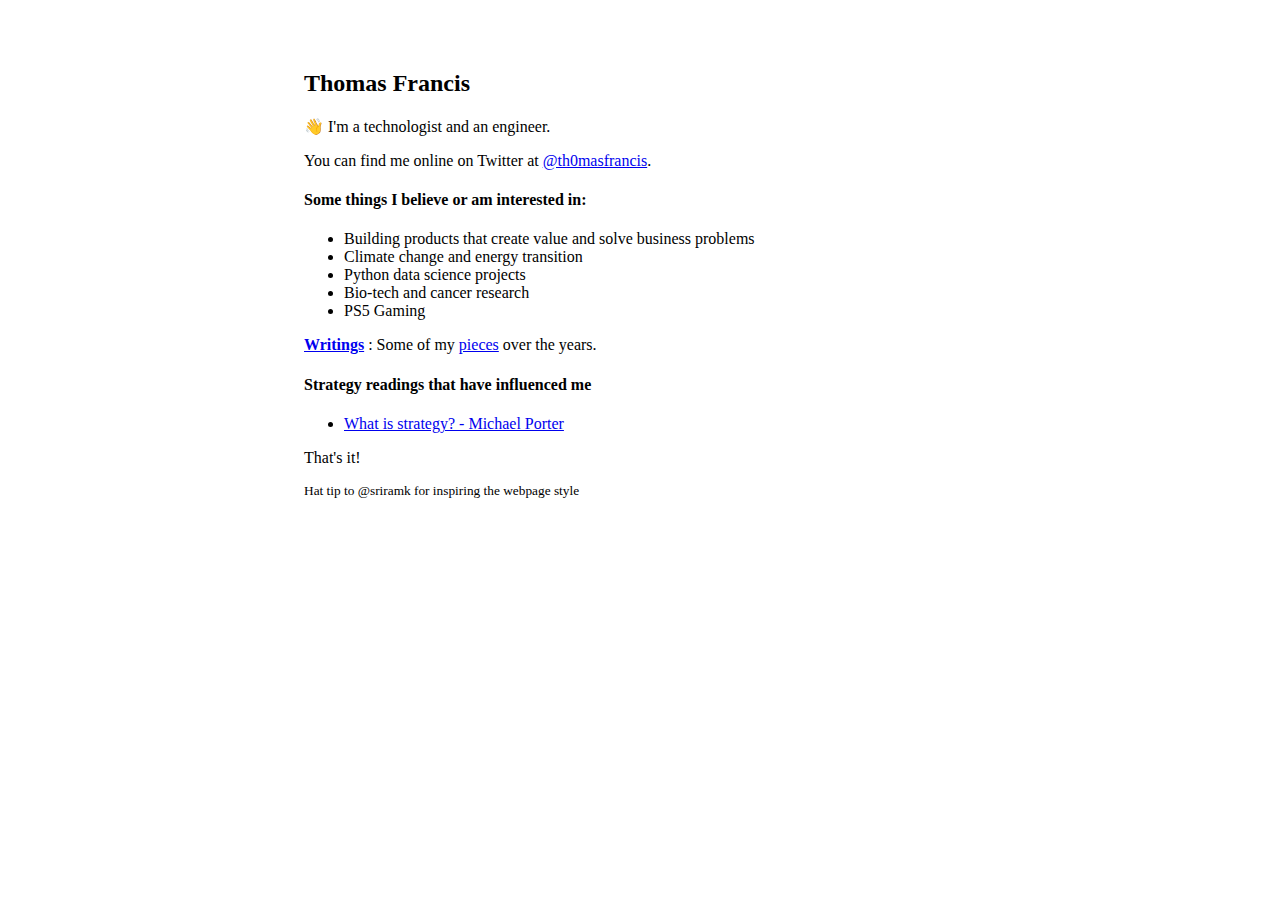
==== index.html @ 8bae89dd "updated the blog page with styling" ====
<html>
<head>
<meta name="description" content="Thomas Francis - Product manager by day, investment banker by night."/>
<meta name="twitter:card" content="summary" />
<meta name="twitter:site" content="@th0masfrancis" />
<meta name="viewport" content="width=device-width, initial-scale=1.0">



<link rel="canonical" href="https://th0mas.fr" />
<link rel="stylesheet" href="/css/style.css" />
<title>Thomas Francis</title>
<link rel="icon" type="image/x-icon" href="/images/favicon.ico">
</head>


<body>
<div id="maincontent" style="margin-top:70px">

  <h2>Thomas Francis </h2>

	<p>	👋 I'm a technologist and an engineer. </p>
	
<p>  
	You can find me online on Twitter at  <a href="https://twitter.com/th0masfrancis">@th0masfrancis</a>.

</p>
	

	<p>
		<h4>Some things I believe or am interested in:</h4>
    <ul>
        <li> Building products that create value and solve business problems</li>
        <li> Climate change and energy transition</li>
        <li> Python data science projects </li>	
        <li> Bio-tech and cancer research </li>	
        <li> PS5 Gaming</li>
    </ul>

    <b> <a href="/blog">Writings</a> </b>: Some of my <a href="/blog">pieces</a> over the years.  

    <h4>Strategy readings that have influenced me</h4>
    <ul>
        <li> <a href="https://iqfystage.blob.core.windows.net/files/CUE8taE5QUKZf8ujfYlS_Reading+1.4.pdf">What is strategy? - Michael Porter</a></li>
        
    </ul>

     That's it!  

     <p><sub>Hat tip to @sriramk for inspiring the webpage style</sub></p>				
  </p>
---- css/style.css ----
#maincontent
{
max-width:42em;margin:15 auto;
    
}
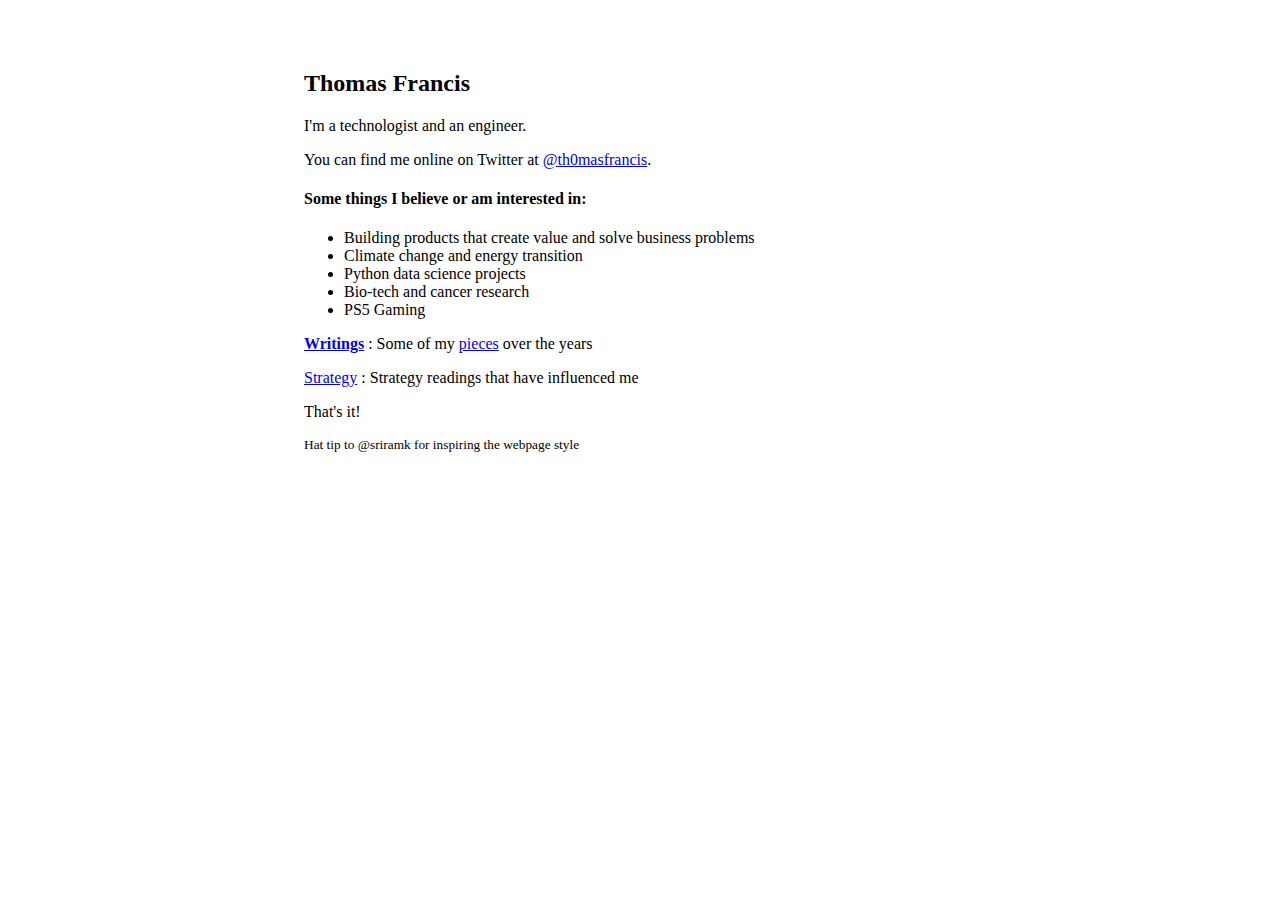
==== commit c703e9df: "updated main page" ====
--- a/index.html
+++ b/index.html
@@ -19,7 +19,7 @@
 
   <h2>Thomas Francis </h2>
 
-	<p>	👋 I'm a technologist and an engineer. </p>
+	<p>	I'm a technologist and an engineer. </p>
 	
 <p>  
 	You can find me online on Twitter at  <a href="https://twitter.com/th0masfrancis">@th0masfrancis</a>.
@@ -37,19 +37,21 @@
         <li> PS5 Gaming</li>
     </ul>
 
-    <b> <a href="/blog">Writings</a> </b>: Some of my <a href="/blog">pieces</a> over the years.  
-
-    <h4>Strategy readings that have influenced me</h4>
-    <ul>
-        <li> <a href="https://iqfystage.blob.core.windows.net/files/CUE8taE5QUKZf8ujfYlS_Reading+1.4.pdf">What is strategy? - Michael Porter</a></li>
-        
-    </ul>
+    <b> 
+      <p>
+        <a href="/blog">Writings</a> </b>: Some of my <a href="/blog">pieces</a> over the years
+      </p>
+      <p>
+        <a href="/strategy">Strategy</a> </b>: Strategy readings that have influenced me  
+      </p>
+      
 
      That's it!  
 
      <p><sub>Hat tip to @sriramk for inspiring the webpage style</sub></p>				
   </p>
-	
+</body>
+
 
 
 
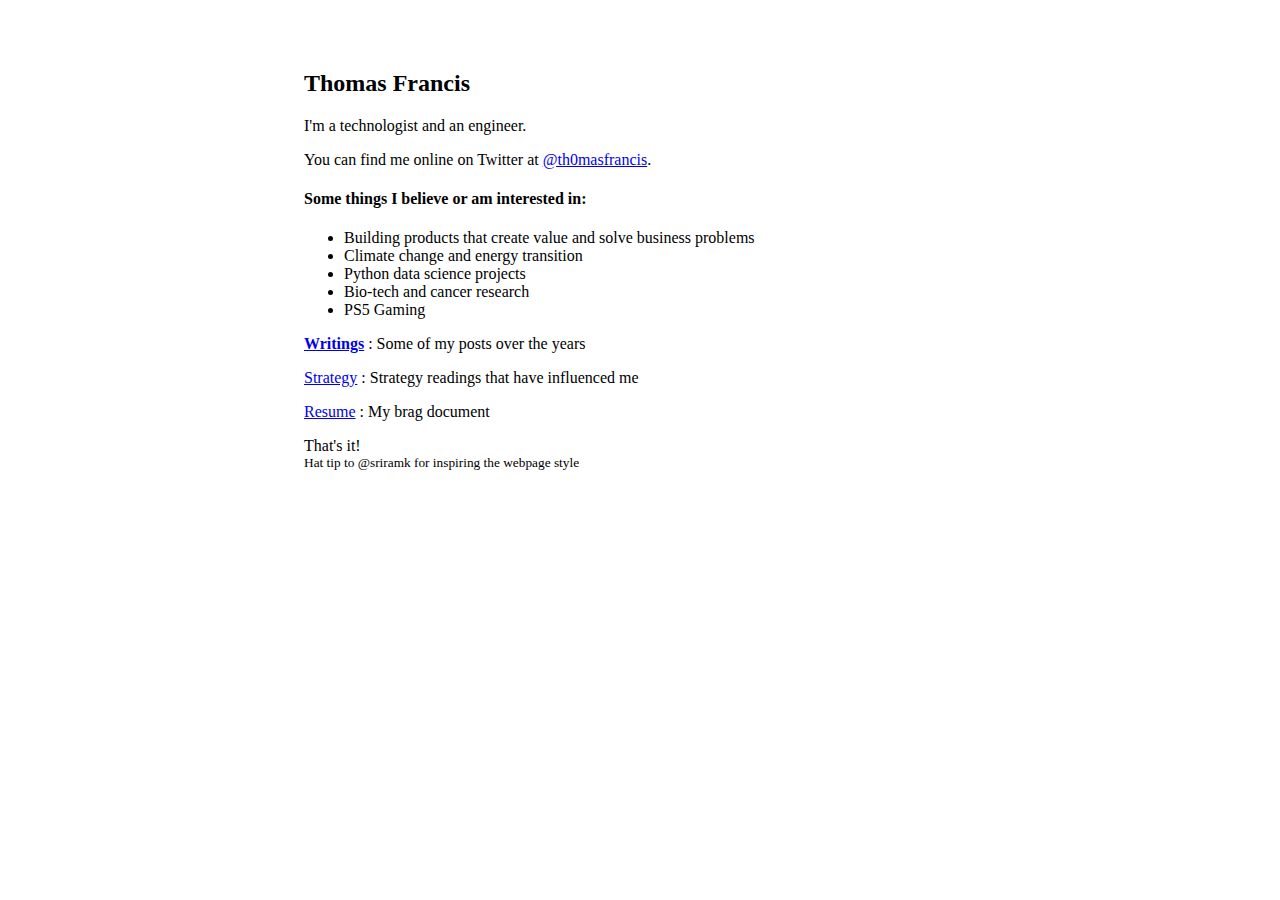
==== commit a0eaf73e: "resume" ====
--- a/index.html
+++ b/index.html
@@ -39,16 +39,19 @@
 
     <b> 
       <p>
-        <a href="/blog">Writings</a> </b>: Some of my <a href="/blog">pieces</a> over the years
+        <a href="/blog">Writings</a> </b>: Some of my posts over the years
       </p>
       <p>
         <a href="/strategy">Strategy</a> </b>: Strategy readings that have influenced me  
+      </p>
+      <p>
+        <a href="/resume">Resume</a> </b>: My brag document  
       </p>
       
 
      That's it!  
 
-     <p><sub>Hat tip to @sriramk for inspiring the webpage style</sub></p>				
+     <footer><sub>Hat tip to @sriramk for inspiring the webpage style</sub></footer>				
   </p>
 </body>
 
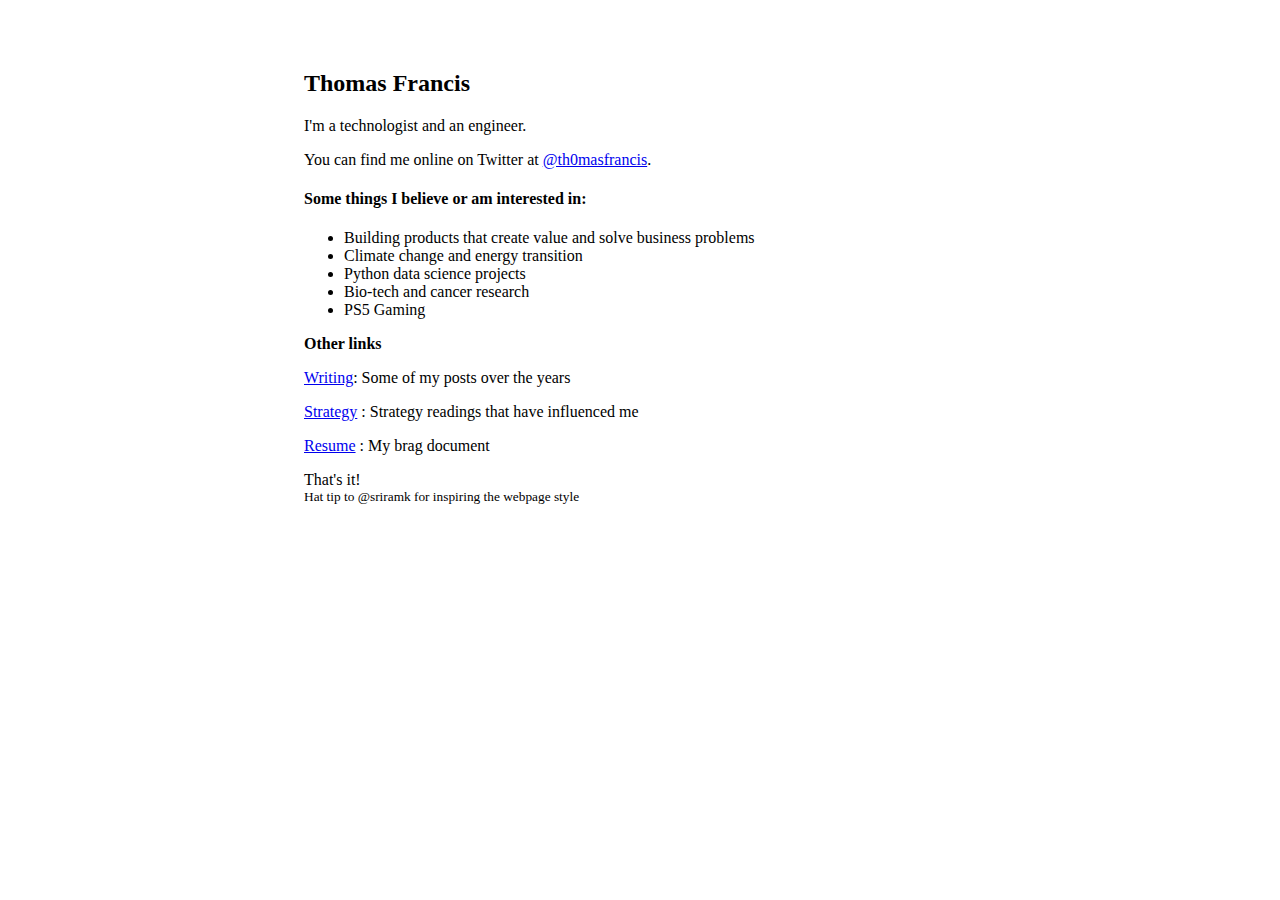
==== commit fe1e131f: "updated footer css and minor changes in index" ====
--- a/index.html
+++ b/index.html
@@ -37,9 +37,11 @@
         <li> PS5 Gaming</li>
     </ul>
 
-    <b> 
+    <b>Other links</b>
+
+  
       <p>
-        <a href="/blog">Writings</a> </b>: Some of my posts over the years
+        <a href="/blog">Writing</a>: Some of my posts over the years
       </p>
       <p>
         <a href="/strategy">Strategy</a> </b>: Strategy readings that have influenced me  
@@ -51,7 +53,11 @@
 
      That's it!  
 
-     <footer><sub>Hat tip to @sriramk for inspiring the webpage style</sub></footer>				
+     <footer>
+      <sub>
+        Hat tip to @sriramk for inspiring the webpage style
+      </sub>
+    </footer>				
   </p>
 </body>
 
--- a/css/style.css
+++ b/css/style.css
@@ -4,3 +4,11 @@
 max-width:42em;margin:15 auto;
     
 }
+#footer {
+    position: fixed;
+    left: 0;
+    bottom: 0;
+    width: 100%;
+    color: gray;
+    text-align: center;
+  }
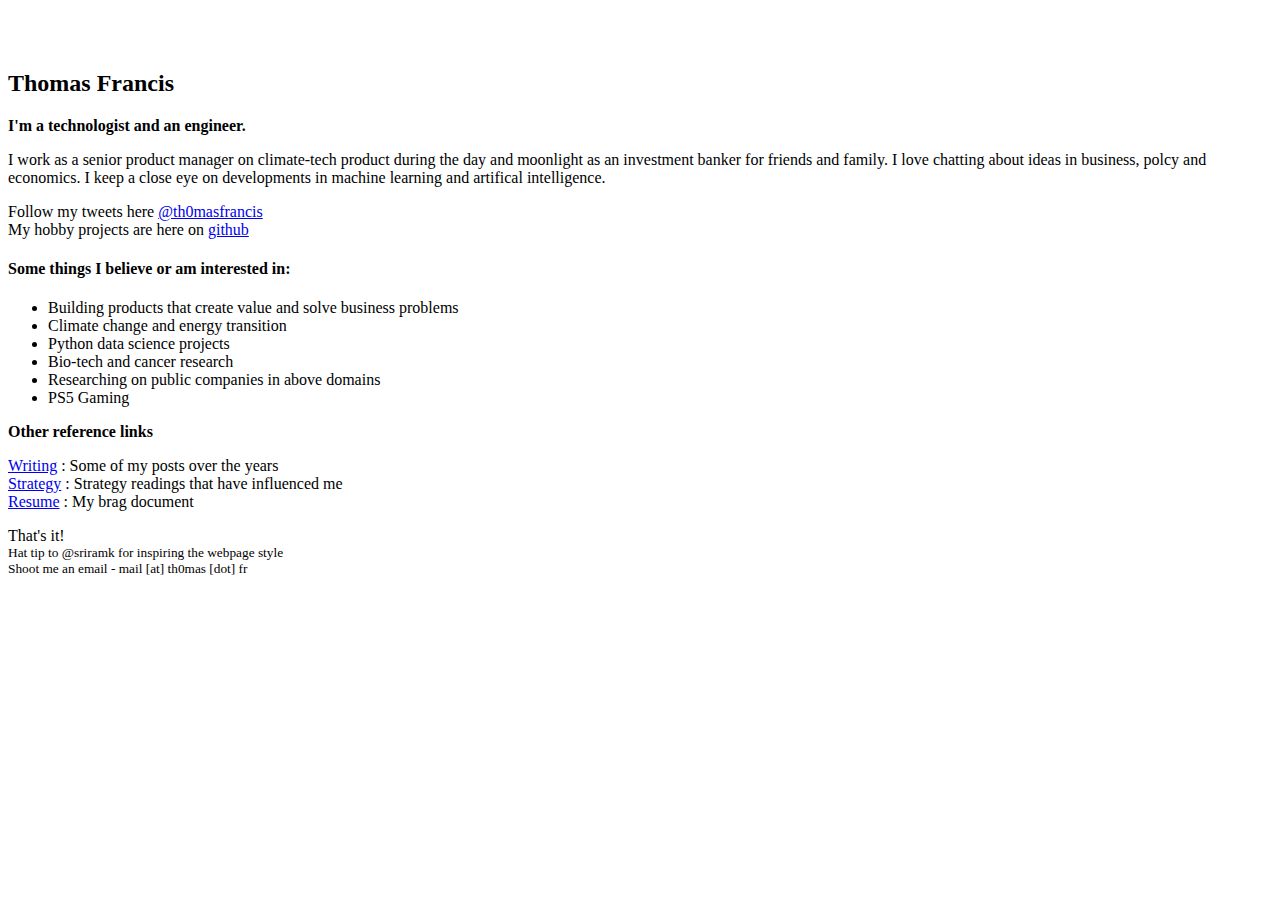
==== commit 8b024f48: "updated home page with content" ====
--- a/index.html
+++ b/index.html
@@ -19,13 +19,13 @@
 
   <h2>Thomas Francis </h2>
 
-	<p>	I'm a technologist and an engineer. </p>
+	<p>	<b> I'm a technologist and an engineer.</b> </p>
+  I work as a senior product manager on climate-tech product during the day and moonlight as an investment banker for friends and family. I love chatting about ideas in business, polcy and economics. I keep a close eye on developments in machine learning and artifical intelligence. 
 	
 <p>  
-	You can find me online on Twitter at  <a href="https://twitter.com/th0masfrancis">@th0masfrancis</a>.
-
+	Follow my tweets here  <a href="https://twitter.com/th0masfrancis">@th0masfrancis</a><br>
+	My hobby projects are here on  <a href="https://github.com/th0masfrancis">github</a> <br>
 </p>
-	
 
 	<p>
 		<h4>Some things I believe or am interested in:</h4>
@@ -34,30 +34,28 @@
         <li> Climate change and energy transition</li>
         <li> Python data science projects </li>	
         <li> Bio-tech and cancer research </li>	
+        <li> Researching on public companies in above domains </li>
         <li> PS5 Gaming</li>
     </ul>
 
-    <b>Other links</b>
+    <b>Other reference links</b>
 
   
       <p>
-        <a href="/blog">Writing</a>: Some of my posts over the years
-      </p>
-      <p>
-        <a href="/strategy">Strategy</a> </b>: Strategy readings that have influenced me  
-      </p>
-      <p>
-        <a href="/resume">Resume</a> </b>: My brag document  
+        <a href="/blog">Writing</a>   : Some of my posts over the years <br>
+        <a href="/strategy">Strategy</a> : Strategy readings that have influenced me  <br>
+        <a href="/resume">Resume</a> : My brag document  <br>
       </p>
       
 
      That's it!  
 
-     <footer>
+     <div class="footer">
       <sub>
-        Hat tip to @sriramk for inspiring the webpage style
+        Hat tip to @sriramk for inspiring the webpage style <br>
+        Shoot me an email -  mail [at] th0mas [dot] fr
       </sub>
-    </footer>				
+    </div>				
   </p>
 </body>
 
--- a/css/style.css
+++ b/css/style.css
@@ -1,14 +1,15 @@
 
-#maincontent
+maincontent
 {
 max-width:42em;margin:15 auto;
     
 }
-#footer {
+
+footer {
     position: fixed;
     left: 0;
     bottom: 0;
     width: 100%;
     color: gray;
     text-align: center;
-  }
+  }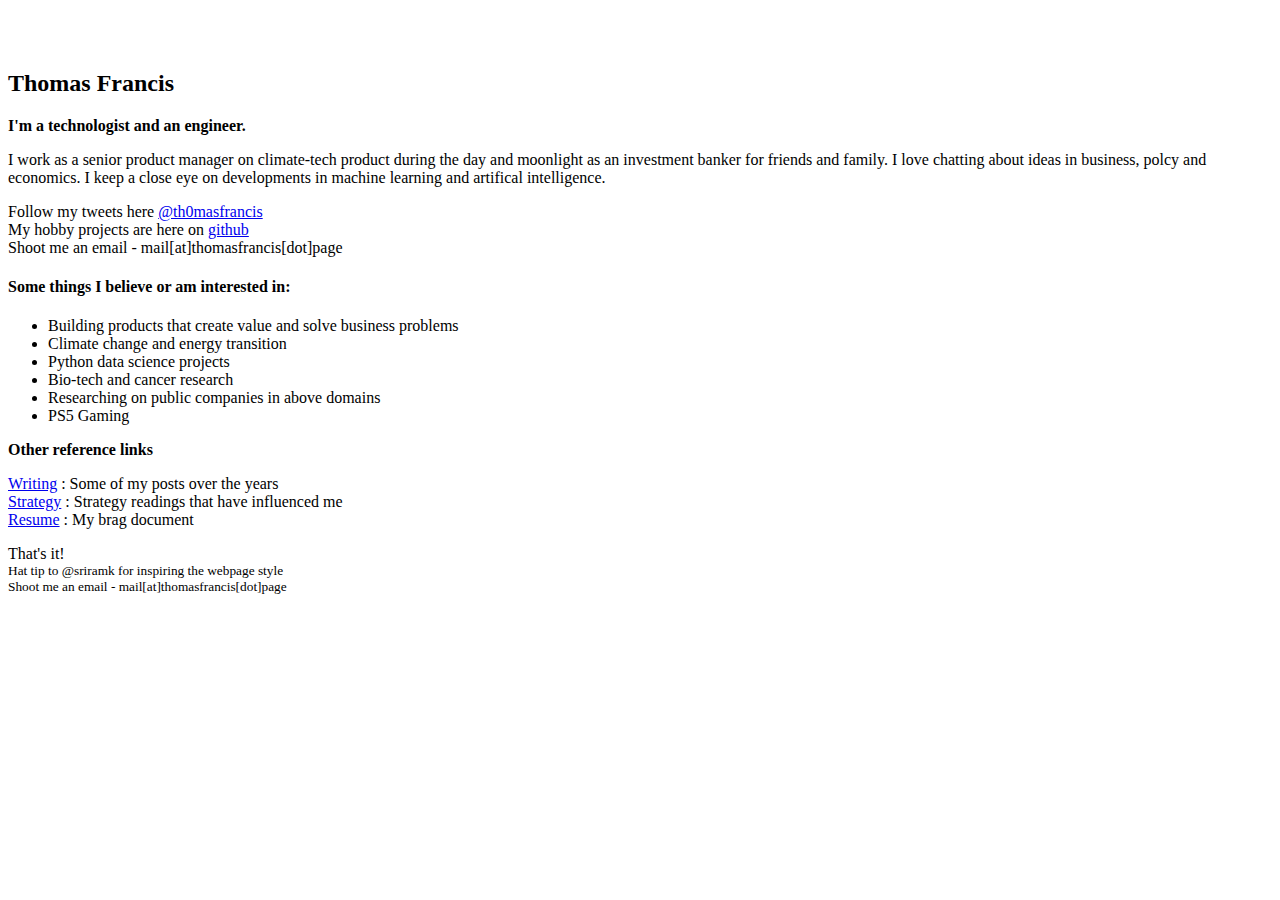
==== commit 03ba8b5a: "updated email to new domain" ====
--- a/index.html
+++ b/index.html
@@ -1,18 +1,16 @@
-<html>
 <head>
-<meta name="description" content="Thomas Francis - Product manager by day, investment banker by night."/>
-<meta name="twitter:card" content="summary" />
-<meta name="twitter:site" content="@th0masfrancis" />
-<meta name="viewport" content="width=device-width, initial-scale=1.0">
-
-
-
-<link rel="canonical" href="https://th0mas.fr" />
-<link rel="stylesheet" href="/css/style.css" />
-<title>Thomas Francis</title>
-<link rel="icon" type="image/x-icon" href="/images/favicon.ico">
-</head>
-
+  <meta name="description" content="Thomas Francis - Product manager by day, investment banker by night."/>
+  <meta name="twitter:card" content="summary" />
+  <meta name="twitter:site" content="@th0masfrancis" />
+  <meta name="viewport" content="width=device-width, initial-scale=1.0">
+  
+  
+  
+  <link rel="canonical" href="https://www.thomasfrancis.page" />
+  <link rel="stylesheet" href="/css/style.css" />
+  <title>Thomas Francis</title>
+  <link rel="icon" type="image/x-icon" href="/images/favicon.ico">
+  </head>
 
 <body>
 <div id="maincontent" style="margin-top:70px">
@@ -25,6 +23,8 @@
 <p>  
 	Follow my tweets here  <a href="https://twitter.com/th0masfrancis">@th0masfrancis</a><br>
 	My hobby projects are here on  <a href="https://github.com/th0masfrancis">github</a> <br>
+  Shoot me an email -  mail[at]thomasfrancis[dot]page
+
 </p>
 
 	<p>
@@ -50,10 +50,10 @@
 
      That's it!  
 
-     <div class="footer">
+     <div id="footer">
       <sub>
         Hat tip to @sriramk for inspiring the webpage style <br>
-        Shoot me an email -  mail [at] th0mas [dot] fr
+        Shoot me an email -  mail[at]thomasfrancis[dot]page
       </sub>
     </div>				
   </p>
